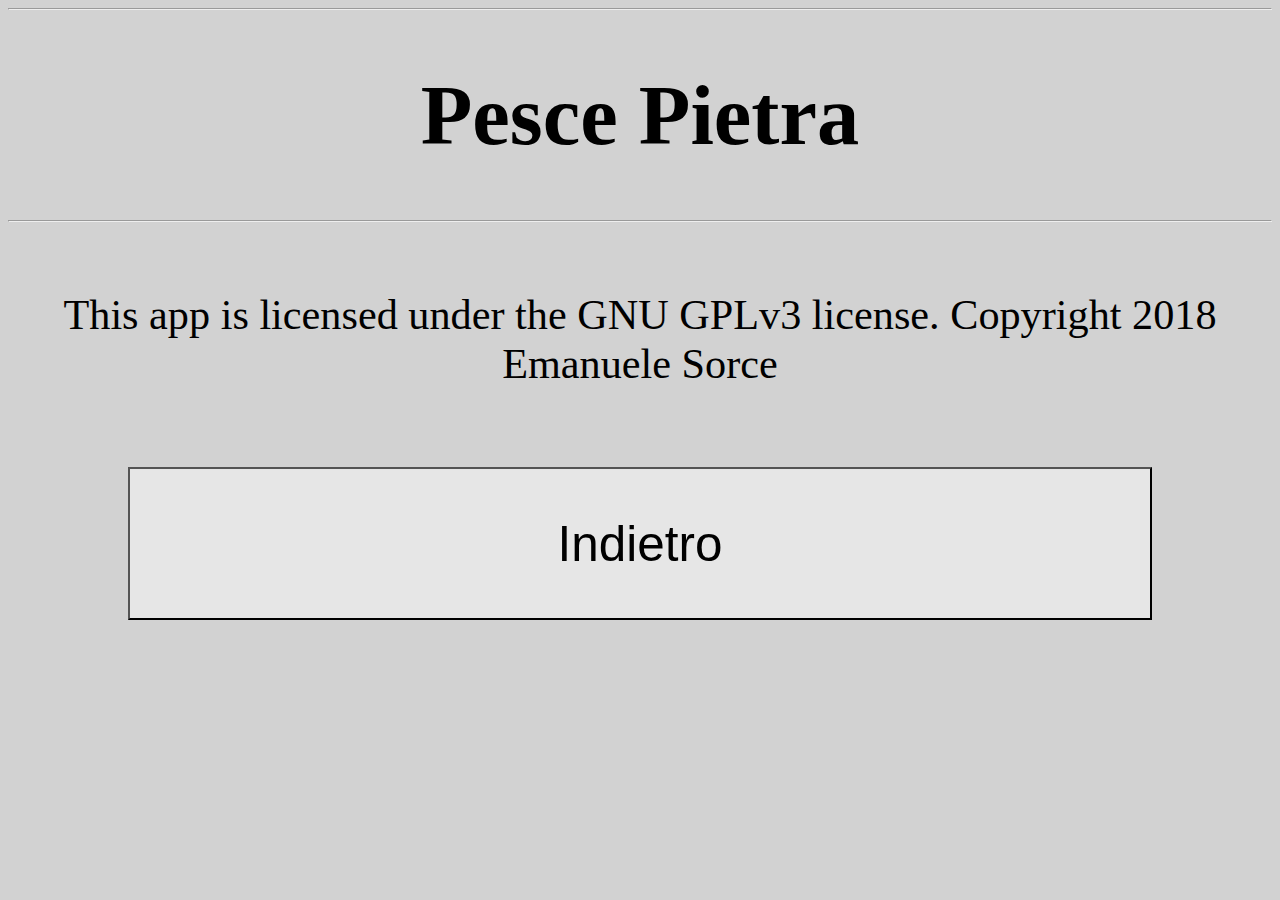
==== about.html @ 19afcb26 "First commit" ====
<html>
	<head>
		<meta charset="utf-8">
		
		<title>Pesce Pietra</title>
		
		<link href="css/style-play.css" rel="stylesheet" type="text/css">
		
		<meta name = "keywords" content = "Picasso, game" />
		<meta name = "description" content = "Social game" />
		<meta name = "author" content = "Emanuele Sorce" />
		
	</head>
	
	<body>
		<center>
			
			<hr>
			<h1>Pesce Pietra</h1>
			<hr>
			<br>
			<p>This app is licensed under the GNU GPLv3 license. Copyright 2018 Emanuele Sorce</p>
			<br><br>
			
			<input id="back" type="button" value="Indietro" onclick="window.location = 'index.html';" />
			
		</center>
	</body>
</html>
---- css/style-play.css ----
/*
Description: Simple Theme
Author: Emanuele Sorce
Author URI: https://github.com/tronfortytwo
*/
@import url("style.css");

html {
	background-color: rgba(210,210,210,255);
}

input[type=button]
{
	background-color: rgba(230,230,230,8);
	height: 12vw;
}
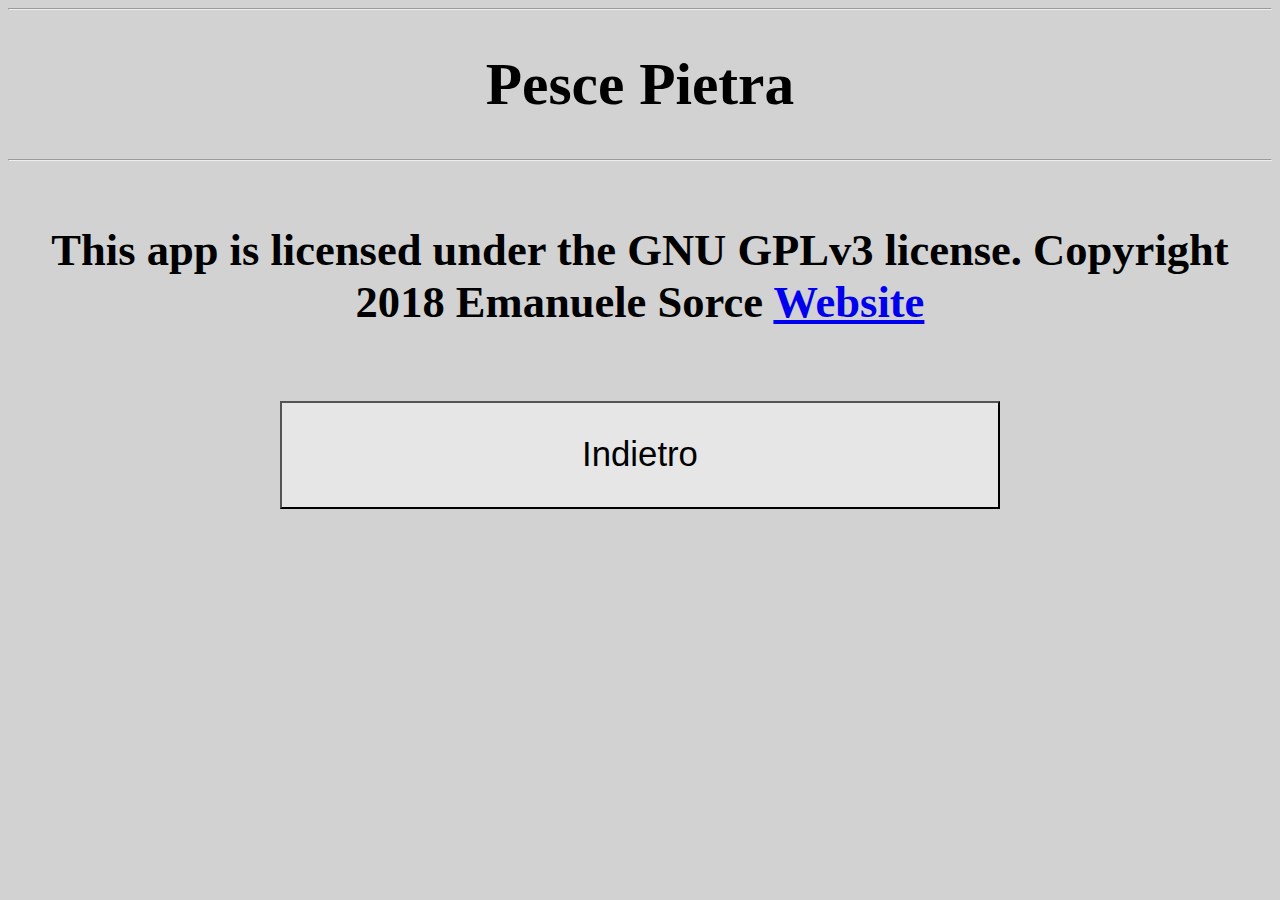
==== commit a359ac31: "Altre migliorie" ====
--- a/about.html
+++ b/about.html
@@ -11,6 +11,7 @@
 		<meta name = "description" content = "Social game" />
 		<meta name = "author" content = "Emanuele Sorce" />
 		
+		<script type="text/javascript" src="scripts.js"></script>
 	</head>
 	
 	<body>
@@ -20,10 +21,12 @@
 			<h1>Pesce Pietra</h1>
 			<hr>
 			<br>
-			<p>This app is licensed under the GNU GPLv3 license. Copyright 2018 Emanuele Sorce</p>
+			<div style="background-color = red;">
+				<h2>This app is licensed under the GNU GPLv3 license. Copyright 2018 Emanuele Sorce <a href='http://emanuelesorce.github.io/'>Website</a> </h2>
+			</div>
 			<br><br>
 			
-			<input id="back" type="button" value="Indietro" onclick="window.location = 'index.html';" />
+			<input id="back" type="button" value="Indietro" onclick="window.location = 'index.html'" />
 			
 		</center>
 	</body>
--- a/css/style-play.css
+++ b/css/style-play.css
@@ -12,5 +12,5 @@
 input[type=button]
 {
 	background-color: rgba(230,230,230,8);
-	height: 12vw;
+	height: 12vmin;
 }
